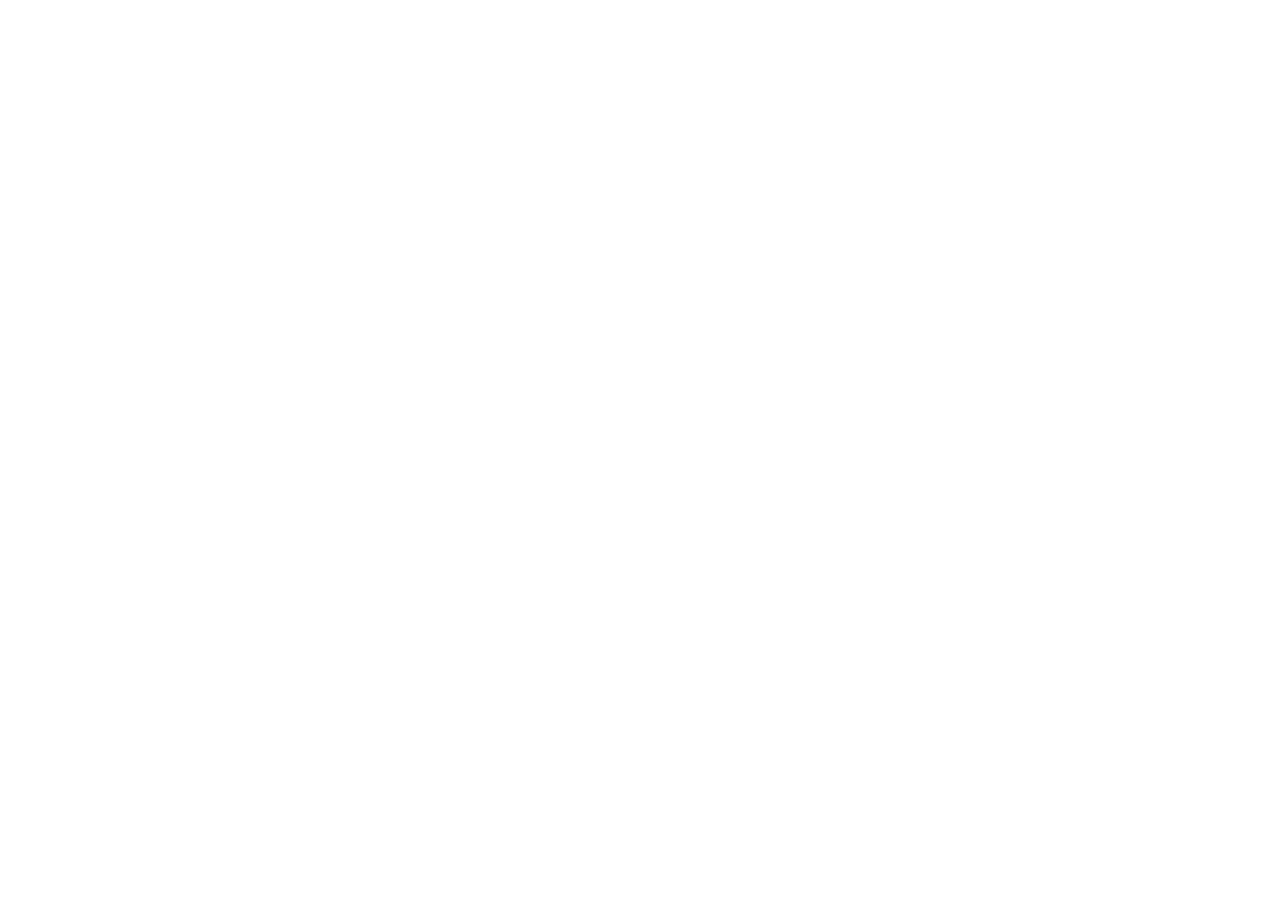
==== contact.html @ 83ac01b0 "Add essential structure of the website" ====
<!DOCTYPE html>
<html lang="en">
  <head>
    <meta charset="UTF-8" />
    <meta http-equiv="X-UA-Compatible" content="IE=edge" />
    <meta name="viewport" content="width=device-width, initial-scale=1.0" />
    <title>Contacts</title>
  </head>
  <body></body>
</html>
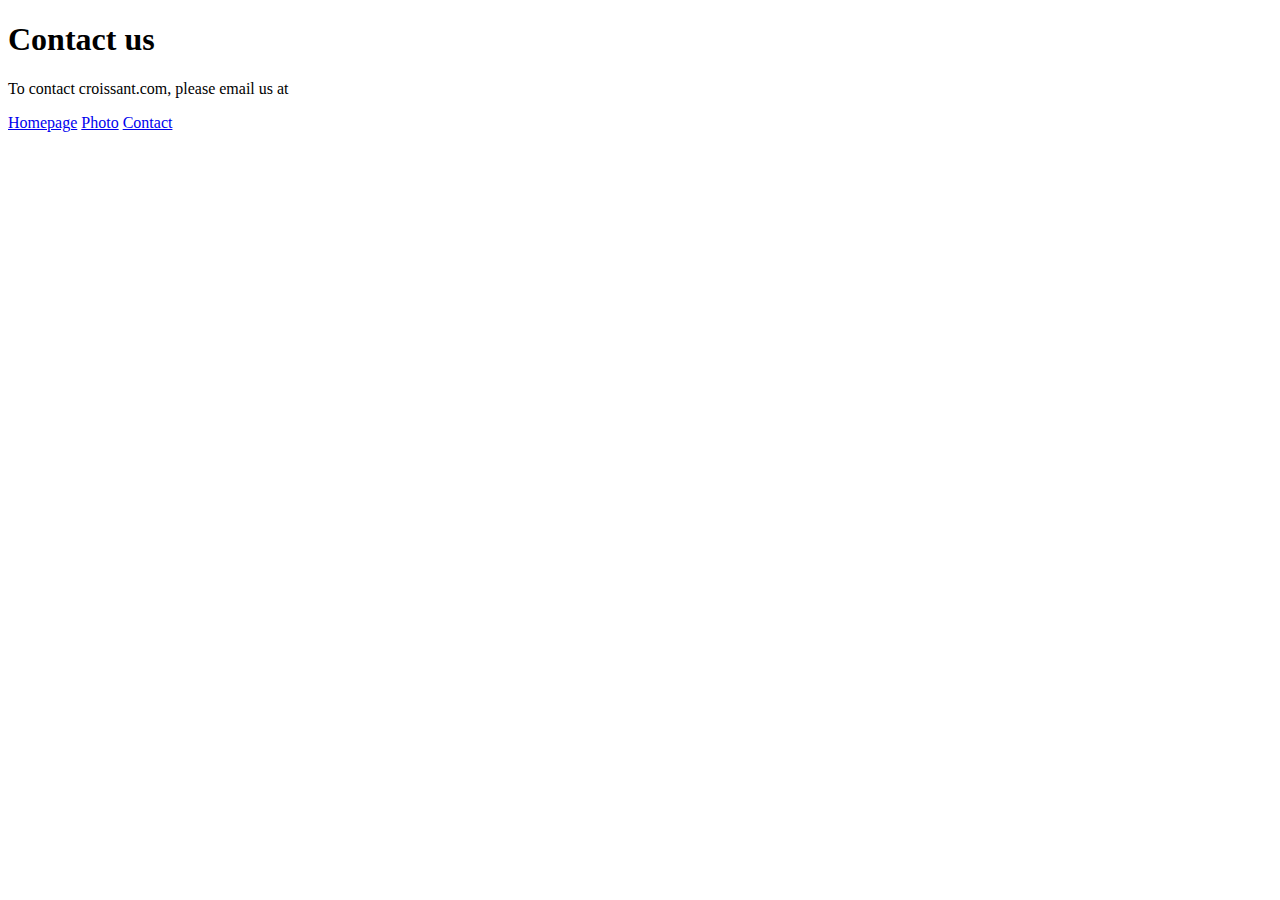
==== commit 1107ec15: "Add links to all pages and image" ====
--- a/contact.html
+++ b/contact.html
@@ -6,5 +6,11 @@
     <meta name="viewport" content="width=device-width, initial-scale=1.0" />
     <title>Contacts</title>
   </head>
-  <body></body>
+  <body>
+    <h1>Contact us</h1>
+    <p>To contact croissant.com, please email us at</p>
+    <a href="/">Homepage</a>
+    <a href="/photo.html">Photo</a>
+    <a href="/contact.html">Contact</a>
+  </body>
 </html>
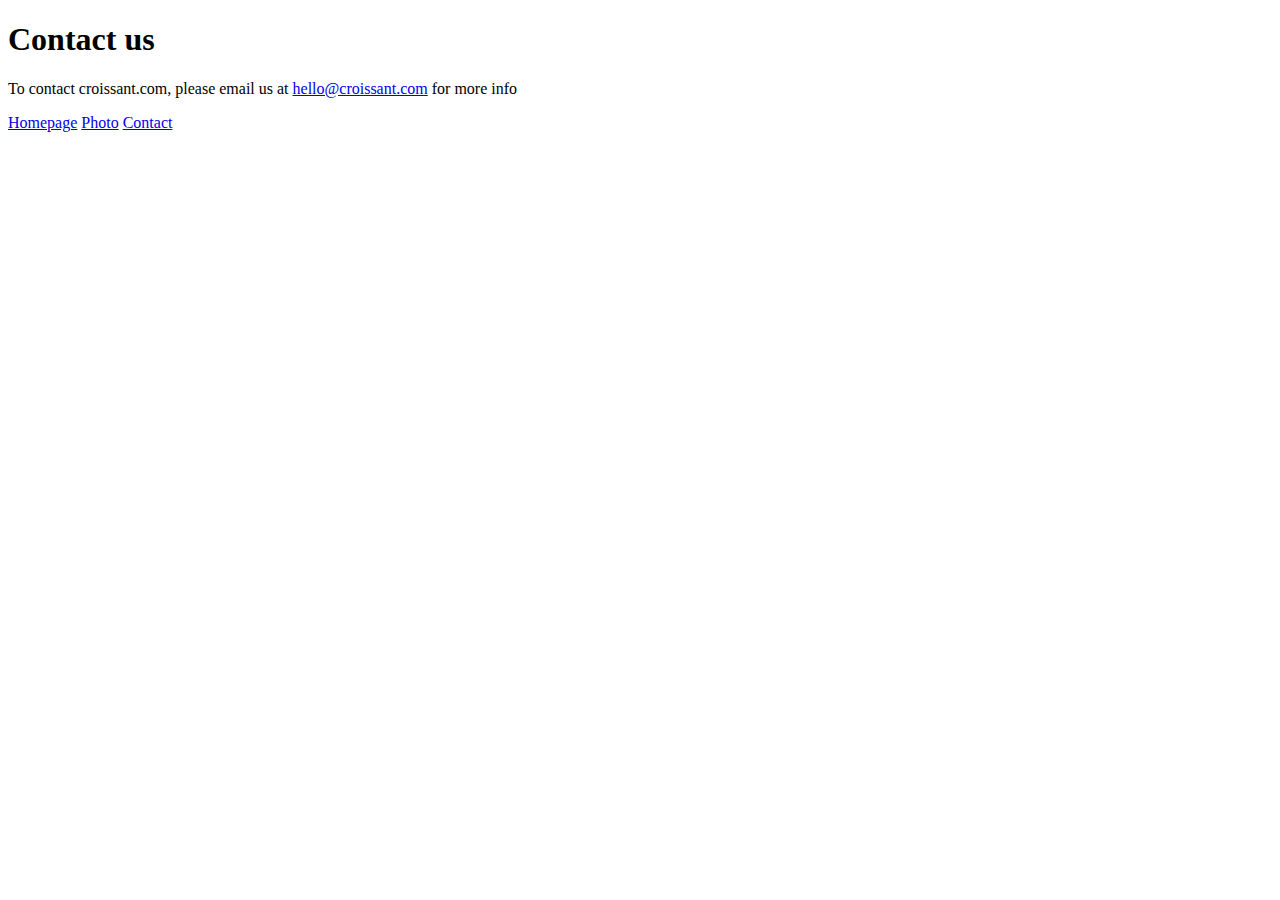
==== commit 12813d70: "changes to image page" ====
--- a/contact.html
+++ b/contact.html
@@ -8,7 +8,10 @@
   </head>
   <body>
     <h1>Contact us</h1>
-    <p>To contact croissant.com, please email us at</p>
+    <p>
+      To contact croissant.com, please email us at
+      <a href="hello@croissant.com">hello@croissant.com</a> for more info
+    </p>
     <a href="/">Homepage</a>
     <a href="/photo.html">Photo</a>
     <a href="/contact.html">Contact</a>
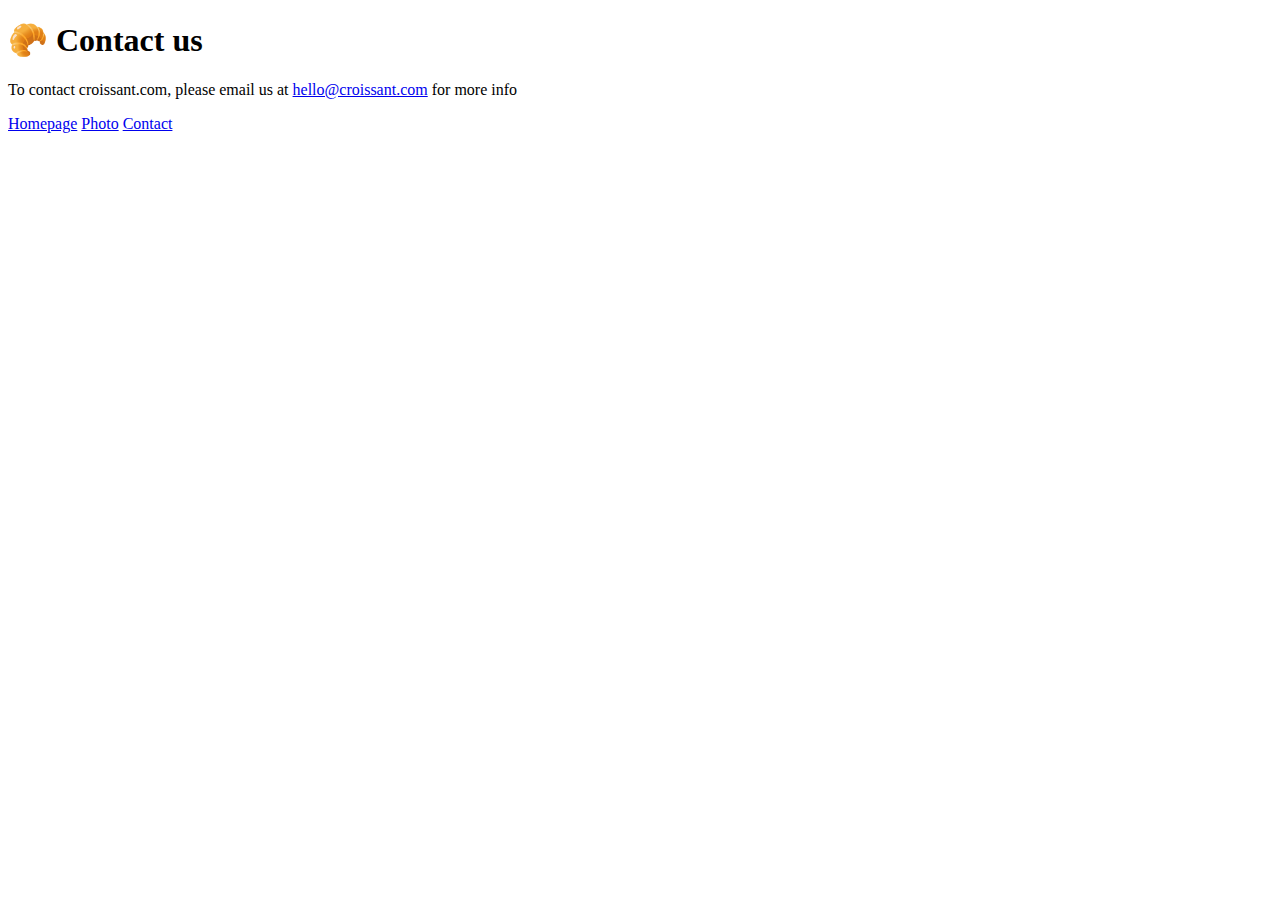
==== commit 8138f942: "Add an emoji" ====
--- a/contact.html
+++ b/contact.html
@@ -7,7 +7,7 @@
     <title>Contacts</title>
   </head>
   <body>
-    <h1>Contact us</h1>
+    <h1>🥐 Contact us</h1>
     <p>
       To contact croissant.com, please email us at
       <a href="hello@croissant.com">hello@croissant.com</a> for more info
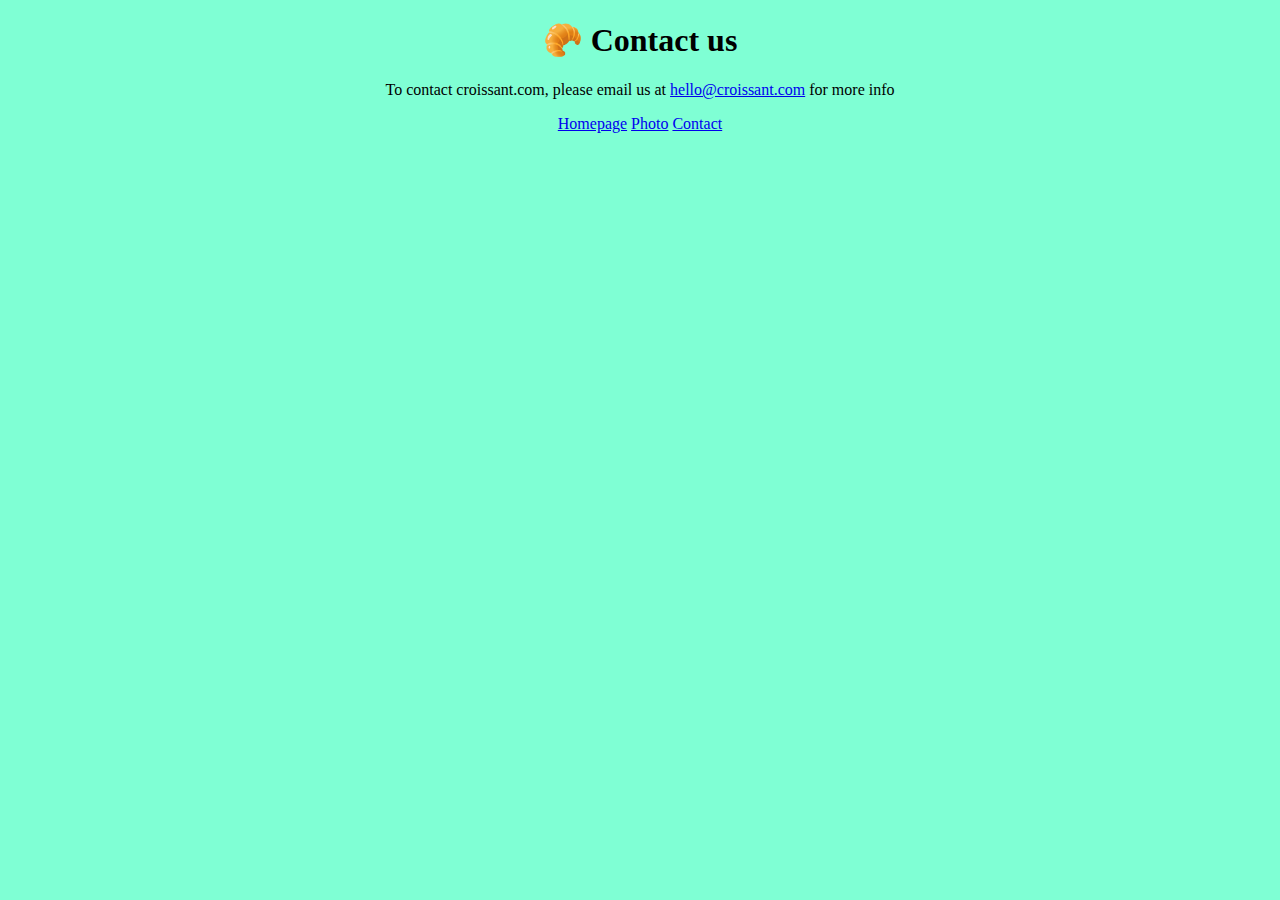
==== commit 07c496d9: "Add some css" ====
--- a/contact.html
+++ b/contact.html
@@ -5,6 +5,7 @@
     <meta http-equiv="X-UA-Compatible" content="IE=edge" />
     <meta name="viewport" content="width=device-width, initial-scale=1.0" />
     <title>Contacts</title>
+    <link href="src/styles.css" rel="stylesheet" type="text/css" />
   </head>
   <body>
     <h1>🥐 Contact us</h1>
@@ -12,8 +13,10 @@
       To contact croissant.com, please email us at
       <a href="hello@croissant.com">hello@croissant.com</a> for more info
     </p>
-    <a href="/">Homepage</a>
-    <a href="/photo.html">Photo</a>
-    <a href="/contact.html">Contact</a>
+    <div class="links">
+      <a href="/">Homepage</a>
+      <a href="/photo.html">Photo</a>
+      <a href="/contact.html">Contact</a>
+    </div>
   </body>
 </html>
--- a/src/styles.css
+++ b/src/styles.css
@@ -0,0 +1,15 @@
+body {
+  background-color: aquamarine;
+}
+h1,
+p {
+  text-align: center;
+}
+.links {
+  text-align: center;
+  color: red;
+}
+img {
+  display: block;
+  margin: auto;
+}
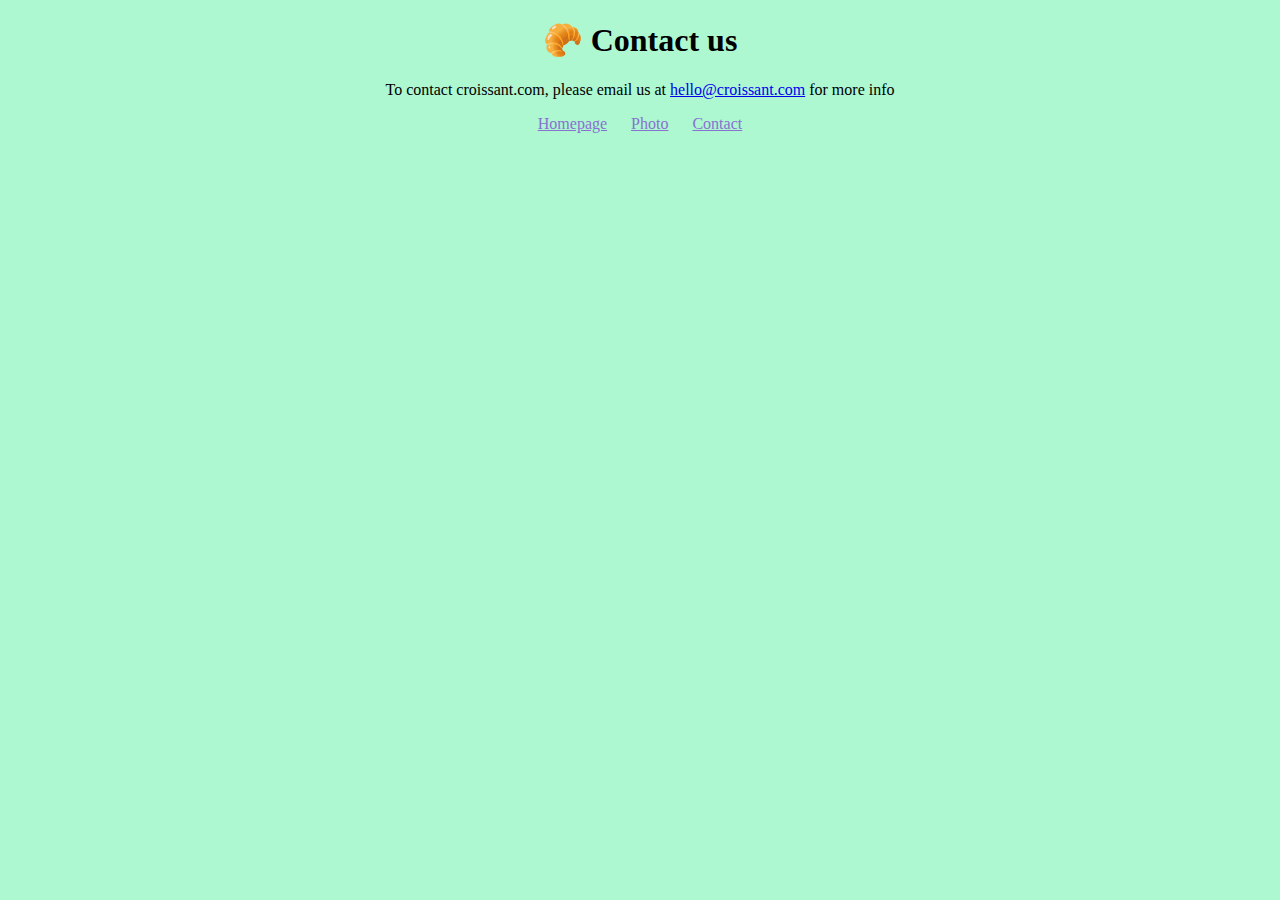
==== commit 0aa33f06: "change the name to footer, remove classes and change colors" ====
--- a/contact.html
+++ b/contact.html
@@ -4,8 +4,8 @@
     <meta charset="UTF-8" />
     <meta http-equiv="X-UA-Compatible" content="IE=edge" />
     <meta name="viewport" content="width=device-width, initial-scale=1.0" />
+    <link href="src/styles.css" rel="stylesheet" type="text/css" />
     <title>Contacts</title>
-    <link href="src/styles.css" rel="stylesheet" type="text/css" />
   </head>
   <body>
     <h1>🥐 Contact us</h1>
@@ -13,10 +13,10 @@
       To contact croissant.com, please email us at
       <a href="hello@croissant.com">hello@croissant.com</a> for more info
     </p>
-    <div class="links">
+    <footer>
       <a href="/">Homepage</a>
       <a href="/photo.html">Photo</a>
       <a href="/contact.html">Contact</a>
-    </div>
+    </footer>
   </body>
 </html>
--- a/src/styles.css
+++ b/src/styles.css
@@ -1,13 +1,16 @@
 body {
-  background-color: aquamarine;
+  background-color: #adf7d1;
 }
 h1,
 p {
   text-align: center;
 }
-.links {
+footer {
   text-align: center;
-  color: red;
+}
+footer a {
+  margin: 0 10px;
+  color: #8971d0;
 }
 img {
   display: block;
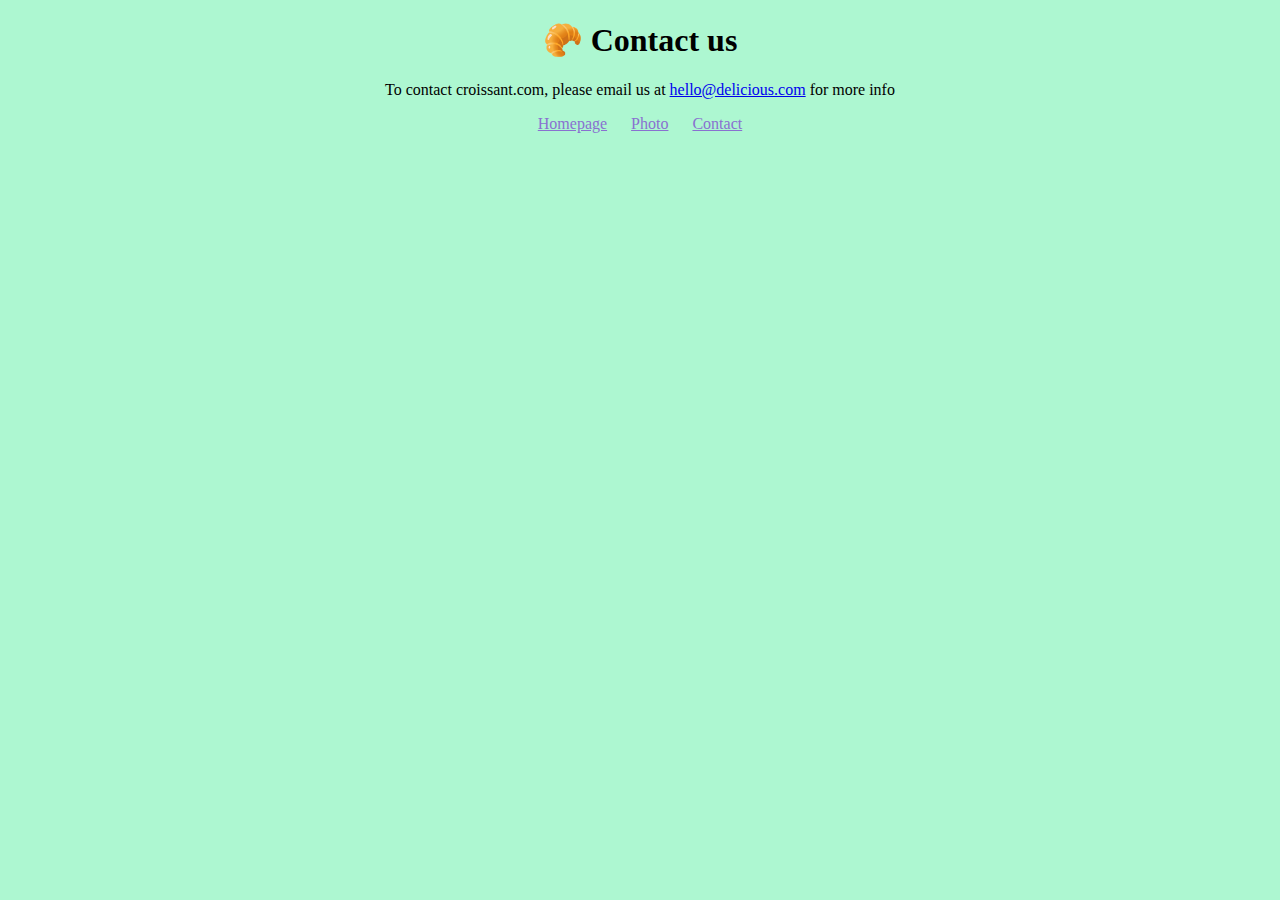
==== commit bf008ba8: "Change meta name" ====
--- a/contact.html
+++ b/contact.html
@@ -3,15 +3,15 @@
   <head>
     <meta charset="UTF-8" />
     <meta http-equiv="X-UA-Compatible" content="IE=edge" />
-    <meta name="viewport" content="width=device-width, initial-scale=1.0" />
+    <meta name="description" content="How to contact us on Delicious.com" />
     <link href="src/styles.css" rel="stylesheet" type="text/css" />
-    <title>Contacts</title>
+    <title>Contacts - Delicious.com</title>
   </head>
   <body>
     <h1>🥐 Contact us</h1>
     <p>
       To contact croissant.com, please email us at
-      <a href="hello@croissant.com">hello@croissant.com</a> for more info
+      <a href="hello@delicious.com">hello@delicious.com</a> for more info
     </p>
     <footer>
       <a href="/">Homepage</a>
